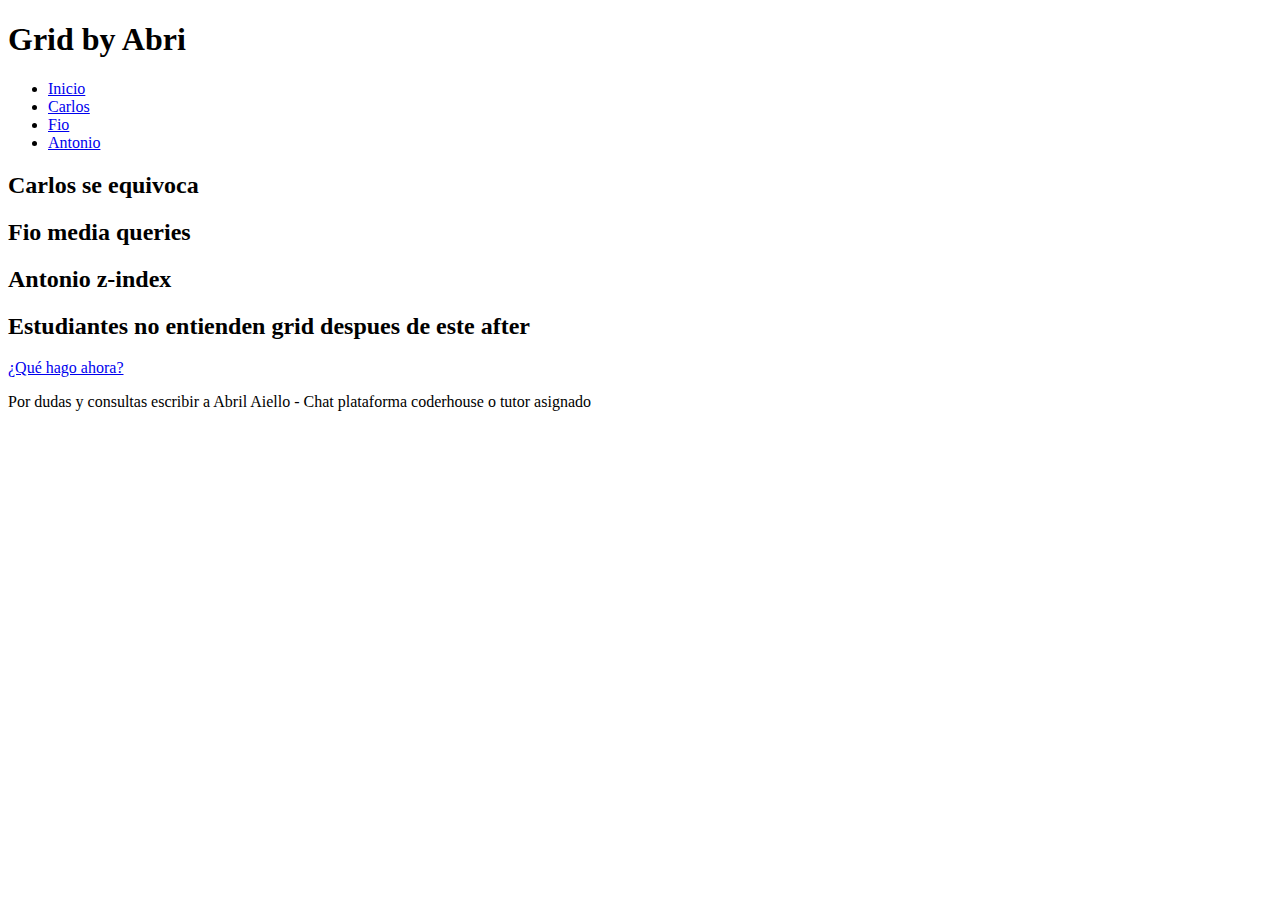
==== pages/carlos.html @ 0d41d756 "primer commit" ====
<!DOCTYPE html>
<html lang="en">
<head>
    <meta charset="UTF-8">
    <meta http-equiv="X-UA-Compatible" content="IE=edge">
    <meta name="viewport" content="width=device-width, initial-scale=1.0">
    <title>Document</title>
</head>
<body>
    
    <div class="container">

        <header>
            <div class="headingUno">
                <h1>Grid by Abri</h1>
            </div>
            
            <nav>
                <ul>
                    <li><a href="../index.html">Inicio</a></li>
                    <li><a href="./carlos.html">Carlos</a></li>
                    <li><a href="./fio.html">Fio</a></li>
                    <li><a href="./antonio.html">Antonio</a></li>
                </ul>
            </nav>
        </header>

        <main>
            <section class="carlos">
                <h2>Carlos se equivoca</h2>
            </section>
            <section class="fio">
                <h2>Fio media queries</h2>
            </section>
            <section class="antonio">
                <h2>Antonio z-index</h2>
            </section>
            <section class="estudiantes">
                <h2>Estudiantes no entienden grid despues de este after</h2>
                <a href="yahora.html">¿Qué hago ahora?</a>
            </section>
        </main>

        <footer>
            <p>Por dudas y consultas escribir a Abril Aiello - Chat plataforma coderhouse o tutor asignado</p>
        </footer>
    </div>
    
</body>
</html>
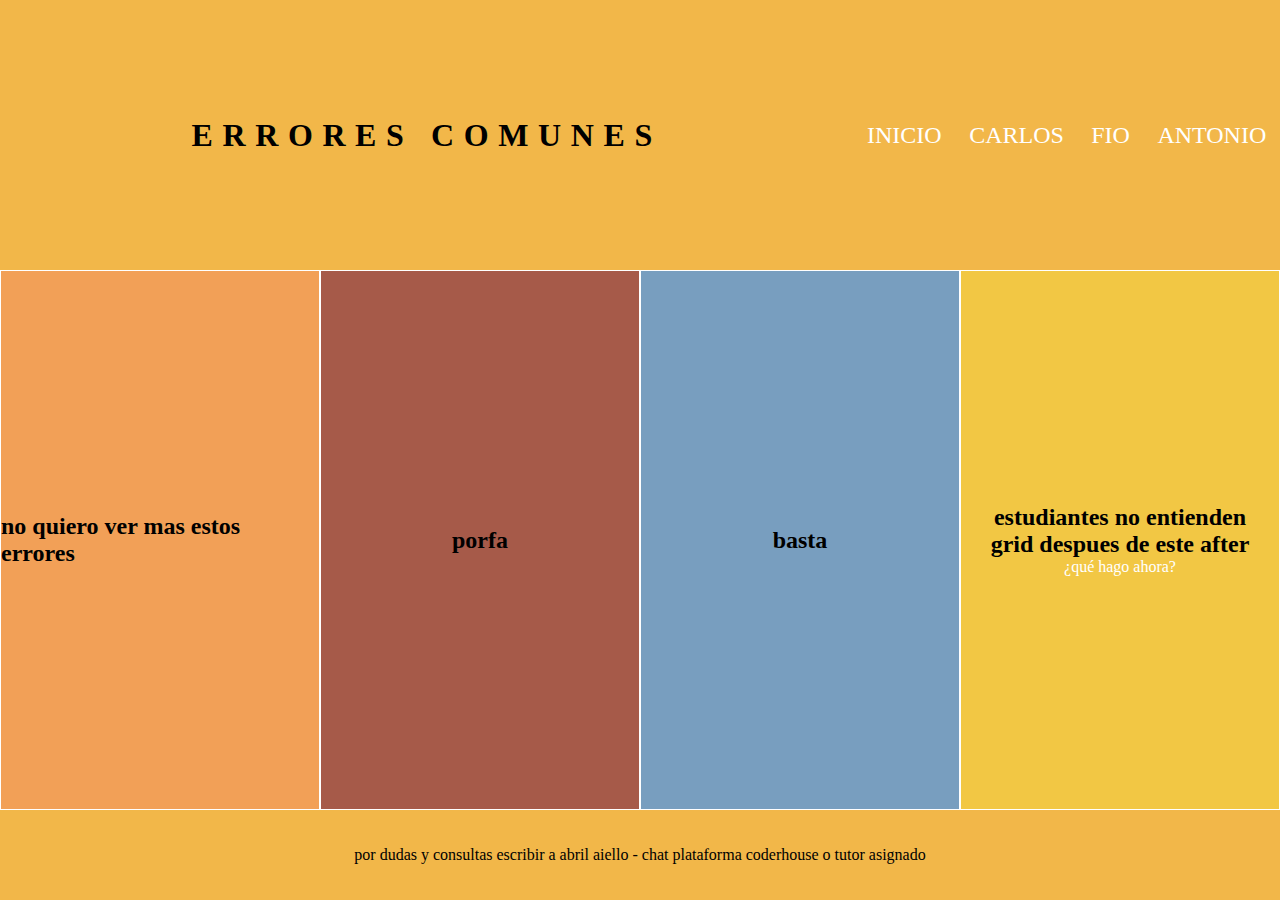
==== commit 86dc81ee: "primer commit" ====
--- a/pages/carlos.html
+++ b/pages/carlos.html
@@ -5,6 +5,8 @@
     <meta http-equiv="X-UA-Compatible" content="IE=edge">
     <meta name="viewport" content="width=device-width, initial-scale=1.0">
     <title>Document</title>
+    <link rel="stylesheet" href="../css/styles.css">
+    <link rel="stylesheet" href="../css/carlos.css">
 </head>
 <body>
     
@@ -12,7 +14,7 @@
 
         <header>
             <div class="headingUno">
-                <h1>Grid by Abri</h1>
+                <h1>Errores comunes</h1>
             </div>
             
             <nav>
@@ -25,15 +27,17 @@
             </nav>
         </header>
 
+        
+
         <main>
             <section class="carlos">
-                <h2>Carlos se equivoca</h2>
+                <h2>No quiero ver mas estos errores</h2>
             </section>
             <section class="fio">
-                <h2>Fio media queries</h2>
+                <h2>Porfa</h2>
             </section>
             <section class="antonio">
-                <h2>Antonio z-index</h2>
+                <h2>basta</h2>
             </section>
             <section class="estudiantes">
                 <h2>Estudiantes no entienden grid despues de este after</h2>
--- a/css/styles.css
+++ b/css/styles.css
@@ -0,0 +1,125 @@
+*{
+    margin: 0px;
+    padding: 0px;
+    box-sizing: border-box;    
+}
+
+html{
+    font-size: 62,5%;
+}
+
+.container{
+    display: grid;
+    grid-template-rows: 30% 60% 10%;
+    height: 100vh;
+}
+
+header{
+    display: grid;
+    grid-template-columns: 2fr 1fr;
+    grid-template-rows: 1fr;
+    align-items: center;
+}
+
+.headingUno{
+    display: grid; 
+    justify-items: center;
+}
+
+main{
+    display: grid;
+    grid-template-columns: repeat(4, 1fr);
+}
+
+section{
+    display: grid;
+    align-items: center;
+    justify-items: center;
+}
+
+.estudiantes{
+    align-content: center
+}
+
+footer{
+    display: grid;
+    justify-items: center;
+    align-items: center;
+} */
+
+body{
+    font-family: roboto, sans-serif;
+    color: white;
+}
+
+header{
+    background-color: #F2B749;
+    text-transform: uppercase;   
+}
+
+h1{
+    letter-spacing: 0.6rem;
+}
+
+nav{
+    display: flex;
+    align-items: center;
+}
+
+ul{
+    display: flex;
+    list-style: none;
+    align-items: center;
+    justify-content: space-around;
+    width: 100%;
+    font-size: 1.5rem;
+}
+
+a{
+    text-decoration: none;
+    color: white;
+}
+
+section{
+    border: 1px white solid;
+    text-transform: lowercase;
+}
+
+.carlos{
+    background-color:#F2A057 ;
+}
+
+.fio{
+    background-color: #A65A49;
+}
+
+.antonio{
+    background-color: #789EBF;
+}
+
+.estudiantes{
+    background-color:#F2C744;  
+    text-align: center;
+    padding: 5%;
+}
+
+footer{
+    background-color: #F2B749;
+    text-transform: lowercase;
+}
+
+
+.main{
+    grid-template-columns: 1fr;
+    align-items: center;
+    justify-content: center;
+    background-color:#789EBF;
+}
+
+marquee{
+    border: none;
+    font-size: 5rem;
+    width: 90%;
+    display: inline;
+    background-color: #789EBF;
+}
--- a/css/carlos.css
+++ b/css/carlos.css
@@ -0,0 +1,22 @@
+/* grid area cuando no se necesita */
+/* no usar a los padres, querer acomodar desde lados incorrectos */
+
+.container{
+    display: grid;
+    grid-template-areas: 
+    "header"
+    "main"
+    "footer";
+}
+
+header{
+    grid-area: header;
+}
+
+main{
+    grid-area: main;
+}
+
+footer{
+    grid-area: footer;
+}